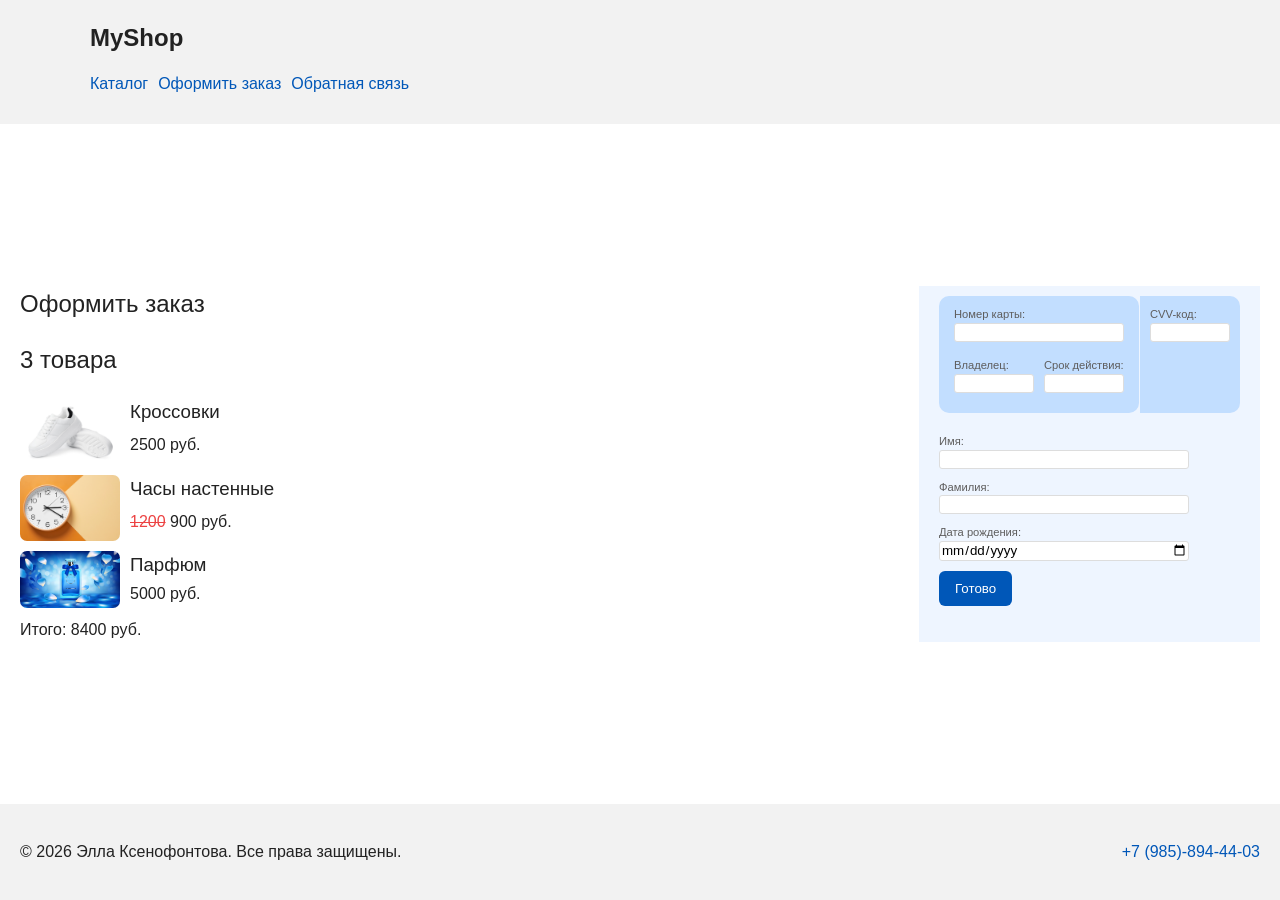
==== order.html @ 344fe236 "first commit" ====
<!DOCTYPE html>
<html lang="ru">

<head>
    <meta charset="UTF-8">
    <meta name="viewport" content="width=device-width, initial-scale=1.0">
    <title>Оформление заказа</title>
    <link rel="stylesheet" href="./css/style.css">
</head>

<body>
    <header class="header">
        <div class="site-header">
            <a class="site-logo" href="index.html">MyShop</a>
            <nav class="site-nav" aria-label="Основная навигация">
                <ul class="site-nav__list">
                    <li class="site-nav__list-item"><a href="./catalog.html" class="site-nav__link">Каталог</a></li>
                    <li class="site-nav__list-item"><a href="./order.html" class="site-nav__link">Оформить заказ</a>
                    </li>
                    <li class="site-nav__list-item"><a href="./contacts.html" class="site-nav__link">Обратная связь</a>
                    </li>
                </ul>
            </nav>
        </div>

    </header>
    <main class="main">
        <div class="order-wrapper">
            <section class="order-wrapper__items">
                <h1 class="heading order-wrapper__heading">Оформить заказ</h1>
                <h2 class="heading">3 товара</h2>
                <ul class="items-in-order">
                    <li class="item-in-order">
                        <img src="./images/shoes.jpg" alt="" class="item-in-order__thumb">
                        <h3 class="item-in-order__name heading"><a href="./product.html"
                                class="item-in-order__link">Кроссовки</a></h3>
                        <div class="item-in-order__price">
                            2500 руб.
                        </div>
                    </li>
                    <li class="item-in-order">
                        <img src="./images/clock.jpg" alt="" class="item-in-order__thumb">
                        <h3 class="item-in-order__name heading"><a href="./product.html"
                                class="item-in-order__link">Часы настенные</a></h3>
                        <div class="item-in-order__price">
                            <del class="old-price">1200</del> 900 руб.
                        </div>
                    </li>
                    <li class="item-in-order">
                        <img src="./images/perfume.jpg" alt="" class="item-in-order__thumb">
                        <h3 class="item-in-order__name heading"><a href="./product.html"
                                class="item-in-order__link">Парфюм</a></h3>
                        <div class="item-in-order__price">
                            5000 руб.
                        </div>
                    </li>
                </ul>
                <div class="order-wrapper__total">Итого: 8400 руб.</div>
            </section>
            <aside class="client-info">
                <form class="client-info__form" id="order-form">
                    <div class="client-info__card-sides">
                        <div class="client-info__card-front">
                            <div class="client-info__input-group client-info__input-group_span-2">
                                <label for="card-number" class="client-info__label">Номер карты:</label>
                                <input class="client-info__input" type="text" id="card-number" required>
                            </div>
                            <div class="client-info__input-group">
                                <label for="card-name" class="client-info__label">Владелец:</label>
                                <input type="text" id="card-name" class="client-info__input" required>
                            </div>
                            <div class="client-info__input-group">
                                <label for="expires" class="client-info__label">Срок действия:</label>
                                <input type="text" id="expires" class="client-info__input" required>
                            </div>
                        </div>
                        <div class="client-info__card-back">
                            <div class="client-info__input-group">
                                <label for="cvv" class="client-info__label">CVV-код:</label>
                                <input type="text" id="cvv" class="client-info__input" required>
                            </div>
                        </div>
                    </div>
                    <div class="client-info__personal">
                        <div class="client-info__input-group">
                            <label for="name" class="client-info__label">Имя:</label>
                            <input type="text" id="name" class="client-info__input" required>
                        </div>
                        <div class="client-info__input-group">
                            <label for="surname" class="client-info__label">Фамилия:</label>
                            <input type="text" id="surname" class="client-info__input" required>
                        </div>
                        <div class="client-info__input-group">
                            <label for="birthday" class="client-info__label">Дата рождения:</label>
                            <input type="date" id="birthday" class="client-info__input" required>
                        </div>
                    </div>
                    <button class="button client-info__submit">Готово</button>
                </form>
            </aside>
        </div>
    </main>
    <footer id="contacts" class="footer">
        <p>&copy; 2026 Элла Ксенофонтова. Все права защищены.</p>
        <p><a class="footer__link" href="tel:89858944403">+7 (985)-894-44-03</a></p>
    </footer>
    <script src="./js/index.js"></script>
    <script>
        const orderForm = document.getElementById("order-form");
        if (orderForm) {
            orderForm.addEventListener("submit", event => {
                event.preventDefault();
                alert("Заказ оформлен!");
                window.location.href = "index.html";
            })
        }
    </script>
</body>

</html>
---- css/style.css ----
* {
  box-sizing: border-box;
}

html {
  scroll-behavior: smooth;
}

body {
  min-height: 100vh;
  display: flex;
  flex-direction: column;
  justify-content: space-between;
  margin: 0;
  font-family: Arial, sans-serif;
  line-height: 1.5;
  color: #222222;
  background-color: #ffffff;
  --site-logo-color: #222222;
  --block-bg-color: #f2f2f2;
  --hero-color: #eef5ff;
  --aside-button-color: #eaeaea;
  --product-card-border-color: #dddddd;
  --product-card-border-radius: 8px;
  --product-card-description-color: #333;
  --primary-color: #0057b8;
  --primary-hover-color: #003f86;
  --button-border-radius: 6px;
  --aside-button-height: 30px;
  --aside-button-border-color: #c9c5c5;
  --badge-new-bg: rgb(15, 15, 125);
  --badge-sale-bg: rgb(6, 78, 6);
  --badge-popular-bg: rgb(128, 25, 25);
  --badge-color: #f3f3f3;
  --old-price-color: rgb(236, 67, 67);
  --filters-block-bg: #eef5ff;
  --order-form-block-bg: #eef5ff;
  --contacts-form-block-bg: #eef5ff;
  --filters-input-border-color: #dddddd;
  --description-color: #656565;
  --odd-table-row-bg: rgb(234, 234, 234);
  --even-table-row-bg: rgb(249, 249, 249);
  --table-row-hover-bg: rgb(212, 212, 212);
  --form-text-color: #5e5d5d;
  --card-bg: #c2deff;
  --order-input-border-color: #dddddd;
  --contacts-input-border-color: #dddddd;
}

.header,
.main,
.footer {
  padding: 20px;
}

.header,
.footer {
  background-color: var(--block-bg-color);
}

.footer {
  display: flex;
  justify-content: space-between;
  align-items: center;
}

.main {
  position: relative;
}

.heading {
  font-weight: 400;
}

.section {
  margin-bottom: 24px;
}

.section .heading {
  margin-top: 0;
}

.site-header {
  max-width: 1100px;
  margin: 0 auto;
}

.site-logo {
  font-weight: bold;
  font-size: 1.5rem;
  text-decoration: none;
  color: var(--site-logo-color);
}

.site-nav__list {
  display: flex;
  gap: 10px;
  padding: 0;
  margin: 16px 0 0;
  list-style: none;
}

.site-nav__list li {
  margin-bottom: 8px;
}

.site-nav__list a {
  color: var(--primary-color);
  text-decoration: none;
}

.site-nav__list a:hover {
  text-decoration: underline;
}

.hero {
  max-width: 1100px;
  margin: 0 auto 32px;
  padding: 32px 20px;
  background-color: var(--hero-color);
  border-radius: 12px;
}

.section {
  max-width: 1100px;
  margin: 0 auto 32px;
}

.section h2 {
  margin-top: 0;
}

.product-card h3 {
  margin-top: 0;
}

.button {
  display: inline-block;
  padding: 10px 16px;
  color: #ffffff;
  background-color: var(--primary-color);
  text-decoration: none;
  border-radius: var(--button-border-radius);
  transition: all .5s;
}


.button:hover {
  background-color: var(--primary-hover-color);
}

.section_advantages {
  text-align: center;
}

.advantages-list {
  display: flex;
  flex-wrap: wrap;
  justify-content: center;
  gap: 20px;
  padding: 0;
}

.advantages-list__item {
  display: inline-block;
  padding: 10px;
  width: 200px;
  text-align: center;
  transition: all .75s;
}

.advantages-list__item:hover {
  transform: translateY(-5px);
}

.advantages-list__icon {
  width: 45px;
  height: 45px;
}

.section_popular {
  text-align: center;
}

.popular-goods {
  display: flex;
  justify-content: center;
  gap: 40px;
  flex-wrap: wrap;
}

.product-card {
  display: grid;
  grid-template-rows: repeat(2, auto) 1fr;
  position: relative;
  width: 250px;
  max-width: 100%;
  flex-basis: 200px;
  margin-bottom: 16px;
  border: 1px solid var(--product-card-border-color);
  border-radius: var(--product-card-border-radius);
  background-color: #ffffff;
}

.product-card__title {
  margin-top: 0;
  margin-bottom: 10px;
}

.product-card__content {
  padding: 16px;
  padding-top: 0;
}

.product-card__description {
  color: var(--product-card-description-color)
}

.product-card__image {
  width: 100%;
  height: 100px;
  object-fit: cover;
  border-bottom: 1px solid var(--product-card-border-color);
  border-top-left-radius: var(--product-card-border-radius);
  border-top-right-radius: var(--product-card-border-radius);
}

.product-card__link {
  align-self: end;
  margin-inline: 10px;
  margin-bottom: 10px;
  width: calc(100% - 20px);
  display: inline-block;
  box-sizing: border-box;
  padding: 7px 5px;
  background-color: var(--primary-color);
  border-radius: var(--button-border-radius);
  text-decoration: none;
  color: white;
  transition: all .75s;
  text-align: center;
}

.product-card__link:hover {
  background-color: var(--primary-hover-color);
}

.footer__link {
  display: inline-block;
  width: max-content;
  text-decoration: none;
  color: var(--primary-color);
}

.aside-wrapper {
  position: absolute;
  top: 0;
  right: 0;
  height: 100%;
}


.aside-menu {
  position: absolute;
  z-index: 5;
  height: 100%;
  top: 0;
  right: 0;
  width: max-content;
  max-width: 0;
  padding-inline: 0;
  padding-block: 10px;
  transition: max-width 1.5s, padding-inline 1.45s ease-in;
  background-color: var(--block-bg-color);
}

.aside-menu__heading {
  margin-top: 0;
}

.aside-menu__content {
  width: 100%;
  position: sticky;
  left: 0;
  top: 15px;
  overflow: hidden;
}

.aside-menu.open {
  max-width: 100vw;
  padding-inline: 20px;
  transition: max-width 1.5s, padding-inline 1.5s step-start;
}

.open-aside-button,
.close-aside-button {
  height: var(--aside-button-height);
  cursor: pointer;
}

.open-aside-button {
  position: sticky;
  margin-top: 15px;
  top: 15px;
  background-color: var(--aside-button-color);
  border: 1px solid var(--aside-button-border-color);
  border-top-left-radius: calc(var(--aside-button-height) / 2);
  border-bottom-left-radius: calc(var(--aside-button-height) / 2);
}

.close-aside-button {
  float: right;
  background: none;
  border: none;
}

.open-aside-button__icon,
.close-aside-button__icon {
  height: 25px;
  width: 25px;
}

.aside-menu__list {
  display: flex;
  flex-direction: column;
  margin: 0;
  padding: 0;
}

.aside-menu__link {
  list-style-type: none;
  text-decoration: none;
  color: var(--primary-color);
}

.badge {
  position: absolute;
  top: -10px;
  right: -10px;
  width: 60px;
  height: 60px;
  padding-block: calc(30px - 0.375rem);
  border-radius: 50%;
  font-size: 0.75rem;
  transform: rotate(15deg);
  color: var(--badge-color);
  text-align: center;
  line-height: 1;
}

.badge_new {
  background-color: var(--badge-new-bg);
}

.badge_sale {
  background-color: var(--badge-sale-bg);
}

.badge_popular {
  background-color: var(--badge-popular-bg);
}

.product-cards {
  display: flex;
  flex-wrap: wrap;
  gap: 15px;
}

.old-price {
  color: var(--old-price-color);
}

.catalog-wrapper {
  display: grid;
  grid-template-columns: max(15vw, 200px) 1fr;
  max-width: 100%;
}

.filters-block__heading {
  margin-top: 0;
  margin-bottom: 10px;
}

.catalog-wrapper__title {
  grid-column: 2;
}

.filters-block {
  position: relative;
  padding: 20px;
  background-color: var(--filters-block-bg);
  transform: translateX(-20px);
}

.filters-panel {
  position: sticky;
  top: 10px;
}

.filters-panel__title {
  margin-block: 10px;
}

.filters-panel__price {
  display: flex;
  flex-direction: column;
  margin-bottom: 10px;
}

.filters-panel__input {
  max-width: 100px;
  border: 1px solid var(--filters-input-border-color);
  border-radius: 5px;
  font-family: inherit;
}

.filters-panel__rating {
  display: grid;
  grid-template-columns: repeat(2, auto);
}

.filters-panel__checkbox {
  accent-color: var(--primary-color);
  cursor: pointer;
}

.filters-panel__description {
  grid-column: 2;
  color: var(--description-color);
  font-size: 0.9rem;
}

.product-info {
  display: grid;
  grid-template-columns: repeat(2, 1fr);
  max-width: 1100px;
  margin: 0 auto;
}

.product-info__heading {
  grid-column: span 2;
}

.product-info__image {
  max-height: 500px;
  width: auto;
  max-width: 100%;
}

.product-order-wrapper {
  display: flex;
  gap: 20px;
  align-items: center;
  margin-bottom: 15px;
}

.product-order-wrapper__price {
  font-size: 1.3rem;
}

.product-info__caption {
  text-align: left;
  font-size: 1.25rem;
}

.product-info__table-row:nth-child(2n + 1) {
  background-color: var(--odd-table-row-bg);
}

.product-info__table-row:nth-child(2n) {
  background-color: var(--even-table-row-bg);
  transition: all .3s;
}

.product-info__table-row:hover {
  background-color: var(--table-row-hover-bg);
}

.product-info__table-cell {
  padding-inline: 10px;
}

.order-wrapper {
  display: grid;
  grid-template-columns: 1fr auto;
}

.order-wrapper__heading {
  margin-top: 0;
}

.items-in-order {
  margin: 0;
  padding: 0;
}

.item-in-order {
  display: grid;
  grid-template-columns: repeat(2, auto);
  justify-content: start;
  column-gap: 10px;
  margin-bottom: 10px;
  list-style-type: none;
}

.item-in-order__thumb {
  grid-row: span 2;
  max-width: 100px;
  height: auto;
  border-radius: 7px;
}

.item-in-order__name {
  margin: 0;
}

.item-in-order__link {
  text-decoration: none;
  color: inherit;
}

.client-info__form {
  height: 100%;
  padding: 10px 20px;
  background-color: var(--order-form-block-bg);
}

.client-info__card-front {
  display: grid;
  grid-template-columns: repeat(2, 80px);
  column-gap: 10px;
  row-gap: 5px;
  align-items: end;
  justify-content: center;
  width: 200px;
  border-radius: 10px;
}

.client-info__card-front,
.client-info__card-back {
  padding: 10px;
  background-color: var(--card-bg);
}

.client-info__input-group {
  display: flex;
  flex-direction: column;
  max-width: min(100%, 250px);
  margin-bottom: 10px;
}

.client-info__input-group_span-2 {
  grid-column: span 2;
  max-width: unset;
}

.client-info__label {
  font-size: 0.7rem;
  color: var(--form-text-color);
}

.client-info__input {
  border: 1px solid var(--order-input-border-color);
  border-radius: 3px;
  font-family: inherit;
}

.client-info__card-sides {
  display: flex;
  gap: 1px;
  margin-bottom: 20px;
}

.client-info__card-back {
  max-width: 100px;
  border-top-right-radius: 10px;
  border-bottom-right-radius: 10px;
}

.client-info__submit, 
.contacts-form__submit {
  border: none;
  cursor: pointer;
}

.contacts__heading {
  margin-bottom: 10px;
}

.contacts__description {
  margin: 0;
  color: var(--description-color);
}

.contacts-form {
  padding: 10px;
  max-width: 450px;
  margin-block: 10px;
  border-radius: 7px;
  background-color: var(--contacts-form-block-bg);
}

.contacts-form__input-group {
  display: flex;
  flex-direction: column;
  gap: 5px;
  margin-bottom: 10px;
}

.contacts-form__label {
  font-size: 0.9rem;
  color: var(--form-text-color);
}

.contacts-form__input {
  border: 1px solid var(--contacts-input-border-color);
  border-radius: 3px;
  font-family: inherit;
}

.contacts-form__textarea {
  resize: none;
  height: 200px;
}
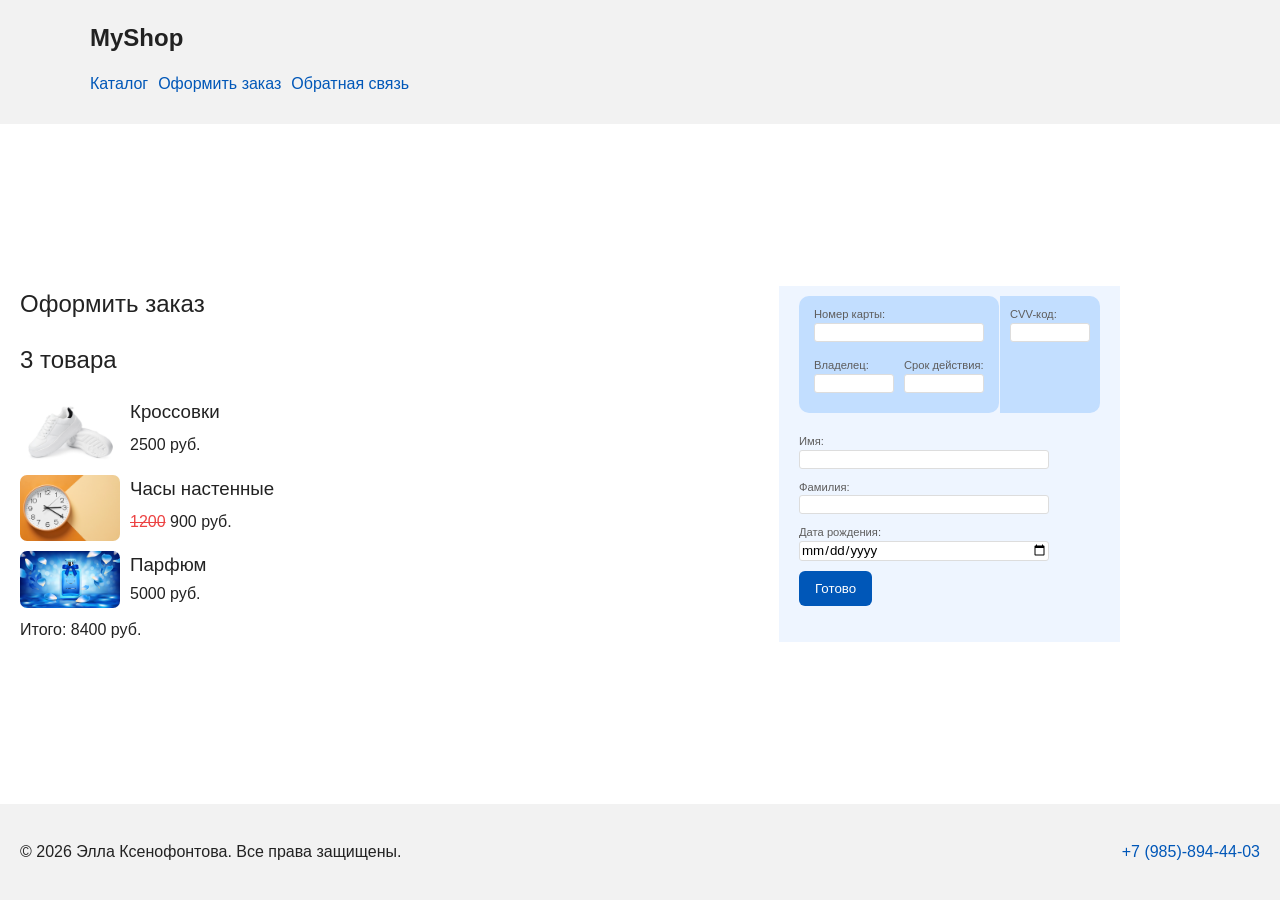
==== commit 243efb9b: "Update order page: set max width of wrapper + add autocomplete attributes to inputs" ====
--- a/order.html
+++ b/order.html
@@ -63,36 +63,36 @@
                         <div class="client-info__card-front">
                             <div class="client-info__input-group client-info__input-group_span-2">
                                 <label for="card-number" class="client-info__label">Номер карты:</label>
-                                <input class="client-info__input" type="text" id="card-number" required>
+                                <input class="client-info__input" type="text" id="card-number" required autocomplete="cc-number">
                             </div>
                             <div class="client-info__input-group">
                                 <label for="card-name" class="client-info__label">Владелец:</label>
-                                <input type="text" id="card-name" class="client-info__input" required>
+                                <input type="text" id="card-name" class="client-info__input" required autocomplete="cc-name">
                             </div>
                             <div class="client-info__input-group">
                                 <label for="expires" class="client-info__label">Срок действия:</label>
-                                <input type="text" id="expires" class="client-info__input" required>
+                                <input type="text" id="expires" class="client-info__input" required autocomplete="cc-exp">
                             </div>
                         </div>
                         <div class="client-info__card-back">
                             <div class="client-info__input-group">
                                 <label for="cvv" class="client-info__label">CVV-код:</label>
-                                <input type="text" id="cvv" class="client-info__input" required>
+                                <input type="text" id="cvv" class="client-info__input" required autocomplete="off">
                             </div>
                         </div>
                     </div>
                     <div class="client-info__personal">
                         <div class="client-info__input-group">
                             <label for="name" class="client-info__label">Имя:</label>
-                            <input type="text" id="name" class="client-info__input" required>
+                            <input type="text" id="name" class="client-info__input" required autocomplete="given-name">
                         </div>
                         <div class="client-info__input-group">
                             <label for="surname" class="client-info__label">Фамилия:</label>
-                            <input type="text" id="surname" class="client-info__input" required>
+                            <input type="text" id="surname" class="client-info__input" required autocomplete="additional-name">
                         </div>
                         <div class="client-info__input-group">
                             <label for="birthday" class="client-info__label">Дата рождения:</label>
-                            <input type="date" id="birthday" class="client-info__input" required>
+                            <input type="date" id="birthday" class="client-info__input" required autocomplete="bday">
                         </div>
                     </div>
                     <button class="button client-info__submit">Готово</button>
--- a/css/style.css
+++ b/css/style.css
@@ -45,6 +45,7 @@
   --card-bg: #c2deff;
   --order-input-border-color: #dddddd;
   --contacts-input-border-color: #dddddd;
+  --accordion-border-color: #dddddd;
 }
 
 .header,
@@ -483,6 +484,7 @@
 .order-wrapper {
   display: grid;
   grid-template-columns: 1fr auto;
+  max-width: 1100px;
 }
 
 .order-wrapper__heading {
@@ -577,18 +579,39 @@
   border-bottom-right-radius: 10px;
 }
 
-.client-info__submit, 
+.client-info__submit,
 .contacts-form__submit {
   border: none;
   cursor: pointer;
 }
 
+.faq {
+  max-width: 1100px;
+  margin: 0 auto;
+}
+
+.contacts {
+  max-width: 500px;
+  border-width: 0;
+  border-radius: 10px;
+}
+
+.contacts__close {
+  float: right;
+  width: 25px;
+  height: 25px;
+  background: transparent;
+  border: none;
+  cursor: pointer;
+}
+
 .contacts__heading {
   margin-bottom: 10px;
 }
 
 .contacts__description {
   margin: 0;
+  margin-top: 15px;
   color: var(--description-color);
 }
 
@@ -622,3 +645,29 @@
   resize: none;
   height: 200px;
 }
+
+.faq__accordion-title {
+  cursor: pointer;
+  margin-block: 10px;
+}
+
+.faq__accordion-hidden-part {
+  margin-bottom: 10px;
+  max-height: 0;
+  overflow: hidden;
+  transition: all 1.5s;
+}
+
+.faq__accordion-hidden-part_open {
+  max-height: 2000px;
+  transition: all 2.5s;
+}
+
+.faq__accordion:not(:last-of-type) {
+  border-bottom: 1px solid var(--accordion-border-color);
+}
+
+.faq__open-dialog-button {
+  border: none;
+  cursor: pointer;
+}
